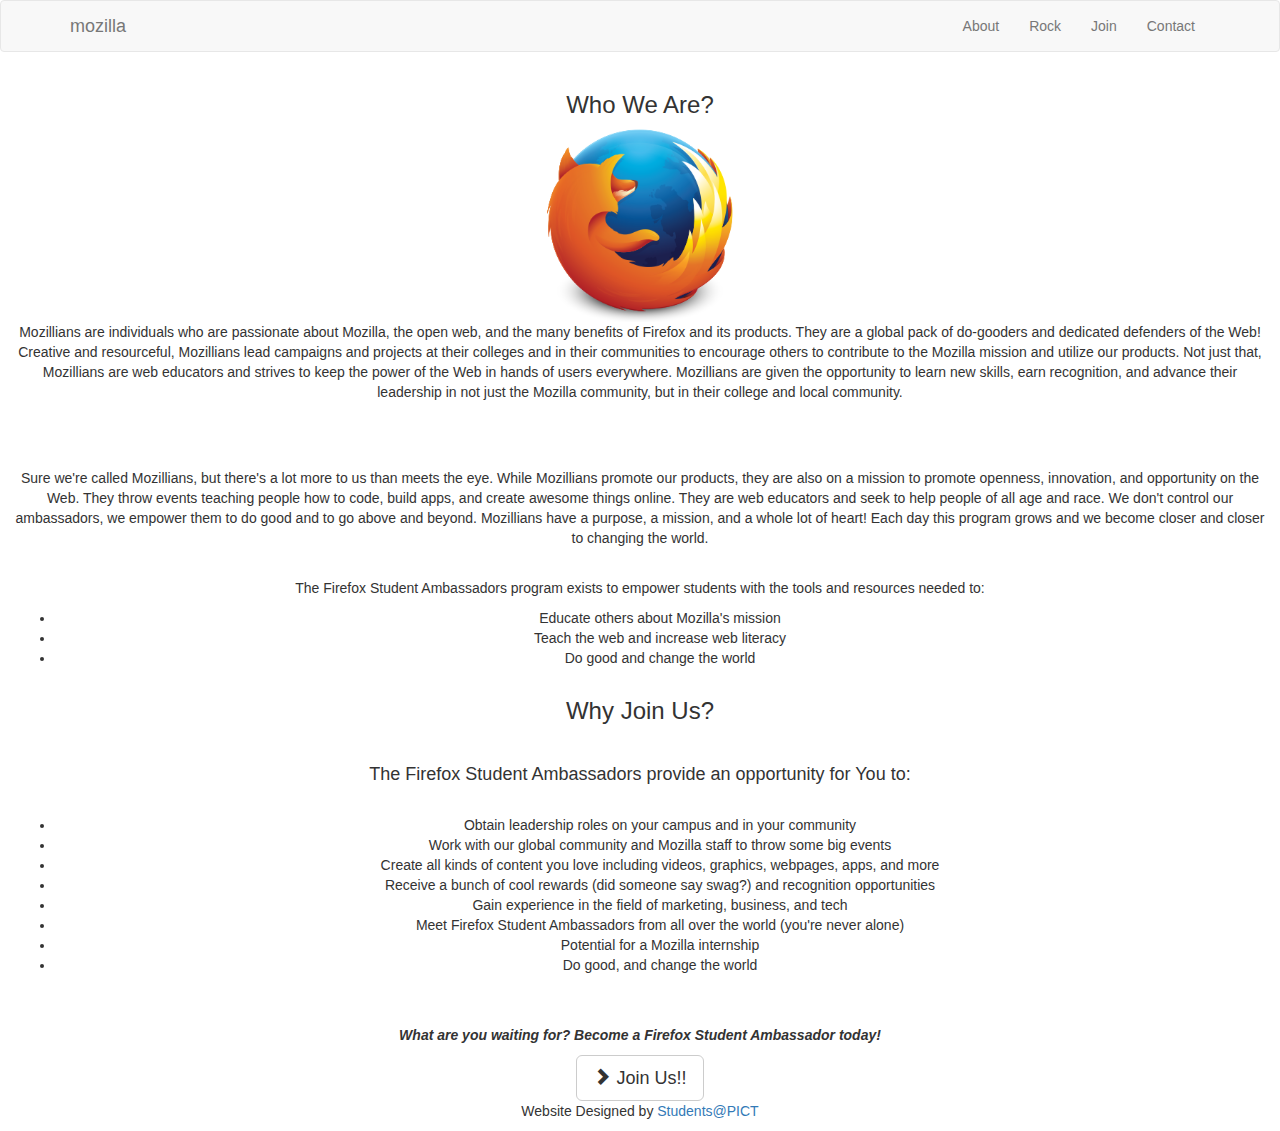
==== index.html @ f91dad04 "Update index.html" ====
<!DOCTYPE html>
<html lang="en">
<head>
 <link rel="shortcut icon" href="logo2.png">
  <title>Mozilla-PICT</title>

  <meta charset="utf-8">
  <meta name="viewport" content="width=device-width, initial-scale=1">
  <link rel="stylesheet" href="http://maxcdn.bootstrapcdn.com/bootstrap/3.3.7/css/bootstrap.min.css">
  <!-- <link href="http://fonts.googleapis.com/css?family=Ubuntu" rel="stylesheet"> -->
  <link href='https://fonts.googleapis.com/css?family=Ubuntu:700' rel='stylesheet' type='text/css'>
    <link href='http://fonts.googleapis.com/css?family=Vollkorn' rel='stylesheet' type='text/css'>
  <script src="https://ajax.googleapis.com/ajax/libs/jquery/1.12.4/jquery.min.js"></script>
  <script src="http://maxcdn.bootstrapcdn.com/bootstrap/3.3.7/js/bootstrap.min.js"></script>
 <link rel="stylesheet" type="text/css" href="mozilla.css">
 <link rel="stylesheet" type="text/css" href="animate.css">
 <script type="text/javascript" src="jquery.js"></script>


 <script src="https://cdnjs.cloudflare.com/ajax/libs/wow/1.1.2/wow.min.js"></script>
              <script>
              new WOW().init();
</script>

</head>
<body>

<!-- Navbar -->
<nav class="navbar navbar-default wow slideInDown">
  <div class="container">
    <div class="navbar-header">
      <button type="button" class="navbar-toggle" data-toggle="collapse" data-target="#myNavbar">
        <span class="icon-bar"></span>
        <span class="icon-bar"></span>
        <span class="icon-bar"></span> 
         <span class="icon-bar"></span>                        
      </button>
      <a class="navbar-brand" href="#" id="leftNavbar">mozilla</a>
    </div>
    <div class="collapse navbar-collapse" id="myNavbar">
      <ul class="nav navbar-nav navbar-right">
        <li><a href="#About">About</a></li>
        <li><a href="#Rock">Rock</a></li>
        <li><a href="#Join">Join</a></li>
         <li><a href="#Contact">Contact</a></li>
      </ul>
    </div>
  </div>
</nav>


<div class="container-fluid bg-1 text-center" id="About">
  <h3 class="margin">Who We Are?</h3>
  <img src="logo2.png" class="img-responsive margin wow bounce" style="display:inline" alt="Mozilla" width="190" height="190">
  <p>Mozillians are individuals who are passionate about Mozilla, the open web, and the many benefits of Firefox and its products. 
They are a global pack of do-gooders and dedicated defenders of the Web! Creative and resourceful, Mozillians lead campaigns and projects at their colleges and in their communities to encourage others to contribute to the Mozilla mission and utilize our products. Not just that, Mozillians are web educators and strives to keep the power of the Web in hands of users everywhere. 
Mozillians are given the opportunity to learn new skills, earn recognition, and advance their leadership in not just the Mozilla community, but in their college and local community. </p>
</div>

<!-- Second Container -->
<div class="container-fluid bg-2 text-center" id="Rock">
  <h3 class="margin" style="color:white;">Why We Rock?</h3>
  <p>Sure we're called Mozillians, but there's a lot more to us than meets the eye. While Mozillians promote our products, they are also on a mission to promote openness, innovation, and opportunity on the Web. They throw events teaching people how to code, build apps, and create awesome things online. They are web educators and seek to help people of all age and race. 
We don't control our ambassadors, we empower them to do good and to go above and beyond. Mozillians have a purpose, a mission, and a whole lot of heart! Each day this program grows and we become closer and closer to changing the world.
<br>
<br>
<p class="text-center">The Firefox Student Ambassadors program exists to empower students with the tools and resources needed to: 
<ul id="ulid">
  <li>Educate others about Mozilla's mission</li>
   <li>Teach the web and increase web literacy </li>
   <li>Do good and change the world </li>
</ul>
</p>

 </p>
</div>

<!-- Third Container (Grid) -->
<div class="container-fluid bg-3 text-center" id="Join">    
  <h3 class="margin">Why Join Us?</h3><br>
 <p class="text-center"><h4>The Firefox Student Ambassadors provide an opportunity for You to: </h4><br />
 <ul id="ulid2">
   <li>Obtain leadership roles on your campus and in your community </li>
     <li>Work with our global community and Mozilla staff to throw some big events </li>
       <li>Create all kinds of content you love including videos, graphics, webpages, apps, and more</li>
         <li>Receive a bunch of cool rewards (did someone say swag?) and recognition opportunities </li>
           <li>Gain experience in the field of marketing, business, and tech </li>
           <li>Meet Firefox Student Ambassadors from all over the world (you're never alone)</li>
           <li>Potential for a Mozilla internship </li>
           <li>Do good, and change the world</li>
 </ul>
<br>
<br>
<strong><em>What are you waiting for? Become a Firefox Student Ambassador today!</em></strong>

 </p>
  <a href="#" class="btn btn-default btn-lg">
    <span class="glyphicon glyphicon-chevron-right"></span> Join Us!!
  </a>
</div>

<!-- Footer -->
<footer class="container-fluid bg-4 text-center" id="Contact">
  <p>Website Designed by <a href="#">Students@PICT</a></p> 
</footer>

</body>
</html>
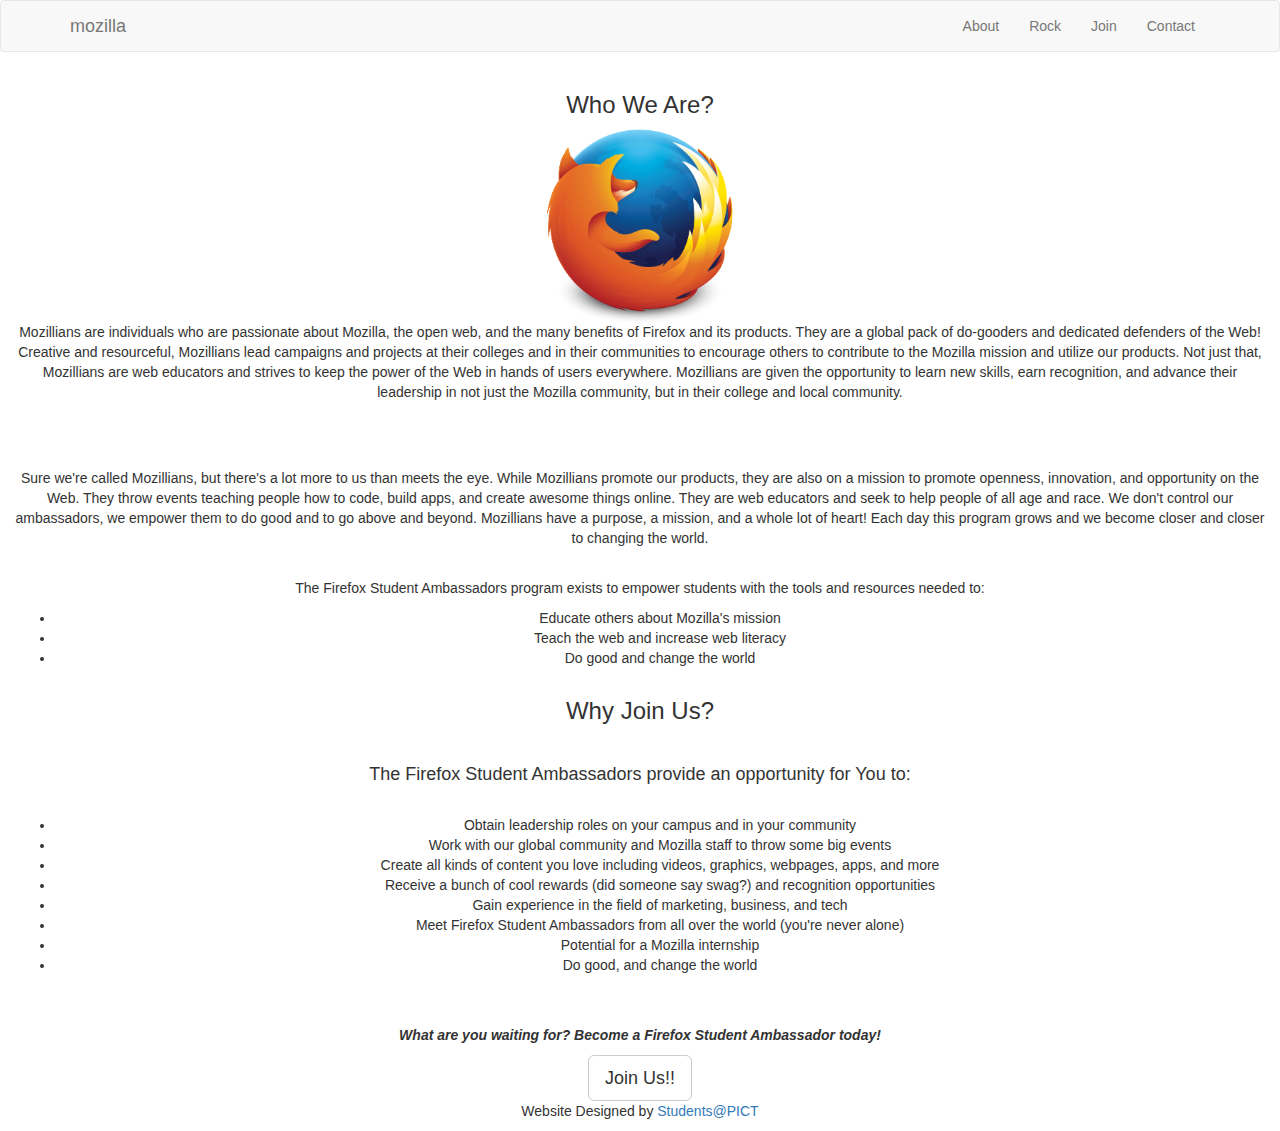
==== commit 87a78182: "Update index.html" ====
--- a/index.html
+++ b/index.html
@@ -6,18 +6,21 @@
 
   <meta charset="utf-8">
   <meta name="viewport" content="width=device-width, initial-scale=1">
-  <link rel="stylesheet" href="http://maxcdn.bootstrapcdn.com/bootstrap/3.3.7/css/bootstrap.min.css">
+  <link rel="stylesheet" href="stylesheets/bootstrap.min.css">
   <!-- <link href="http://fonts.googleapis.com/css?family=Ubuntu" rel="stylesheet"> -->
   <link href='https://fonts.googleapis.com/css?family=Ubuntu:700' rel='stylesheet' type='text/css'>
     <link href='http://fonts.googleapis.com/css?family=Vollkorn' rel='stylesheet' type='text/css'>
-  <script src="https://ajax.googleapis.com/ajax/libs/jquery/1.12.4/jquery.min.js"></script>
-  <script src="http://maxcdn.bootstrapcdn.com/bootstrap/3.3.7/js/bootstrap.min.js"></script>
- <link rel="stylesheet" type="text/css" href="mozilla.css">
- <link rel="stylesheet" type="text/css" href="animate.css">
+  <script src="javascripts/jquery.min.js"></script>
+  
+  <script src="javascripts/bootstrap.min.js"></script>
+  
+ <link rel="stylesheet" type="text/css" href="stylesheets/mozilla.css">
+ <link rel="stylesheet" type="text/css" href="stylesheets/animate.css">
+ 
  <script type="text/javascript" src="jquery.js"></script>
 
 
- <script src="https://cdnjs.cloudflare.com/ajax/libs/wow/1.1.2/wow.min.js"></script>
+ <script src="javascripts/wow.min.js"></script>
               <script>
               new WOW().init();
 </script>
@@ -95,7 +98,7 @@
 
  </p>
   <a href="#" class="btn btn-default btn-lg">
-    <span class="glyphicon glyphicon-chevron-right"></span> Join Us!!
+   Join Us!!
   </a>
 </div>
 
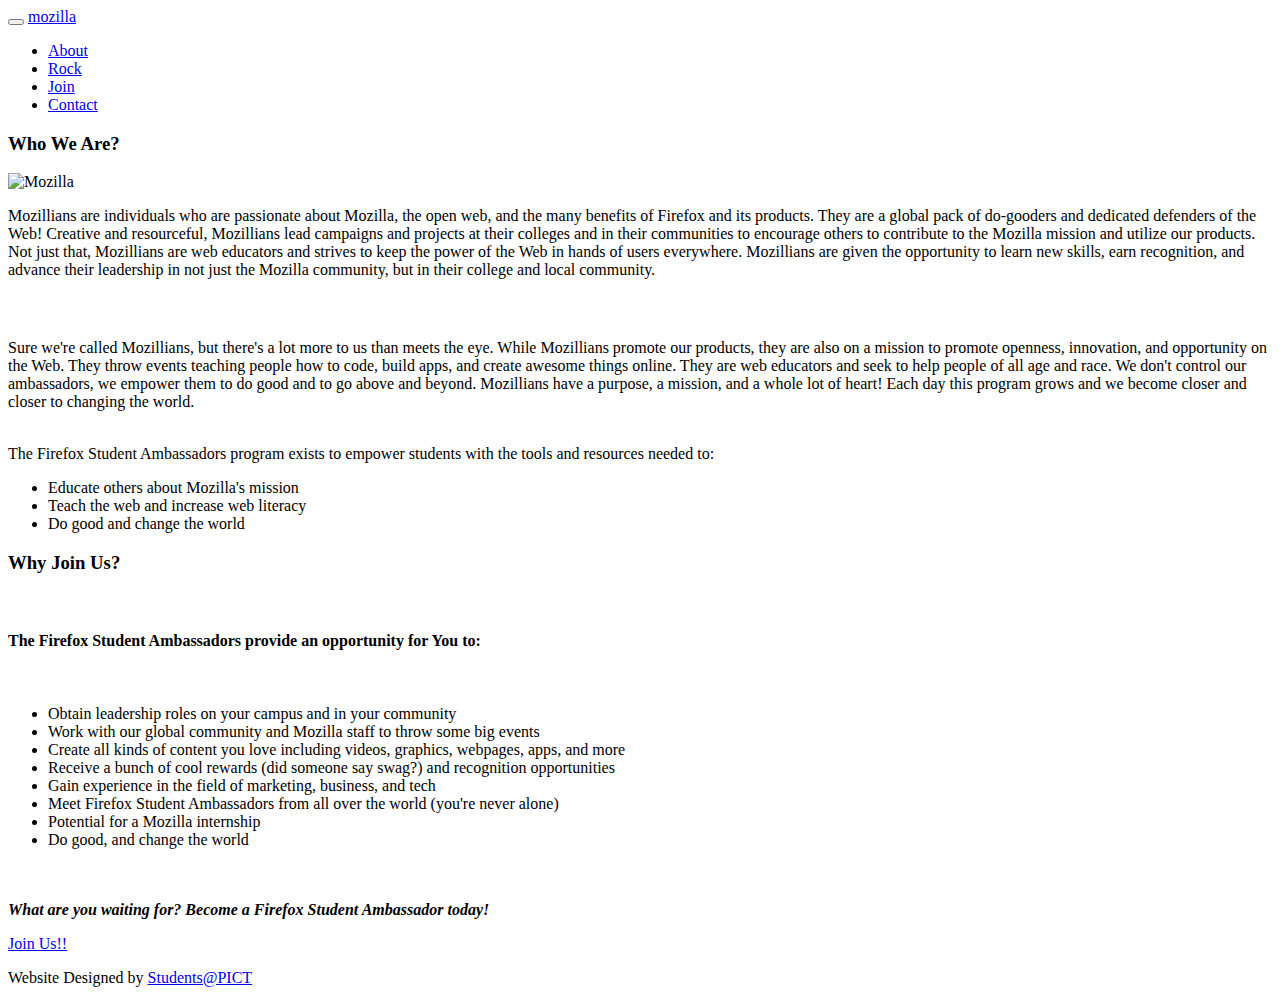
==== commit 7a38c4da: "Update index.html" ====
--- a/index.html
+++ b/index.html
@@ -6,21 +6,21 @@
 
   <meta charset="utf-8">
   <meta name="viewport" content="width=device-width, initial-scale=1">
-  <link rel="stylesheet" href="stylesheets/bootstrap.min.css">
+  <link rel="stylesheet" href="bootstrap.min.css">
   <!-- <link href="http://fonts.googleapis.com/css?family=Ubuntu" rel="stylesheet"> -->
   <link href='https://fonts.googleapis.com/css?family=Ubuntu:700' rel='stylesheet' type='text/css'>
     <link href='http://fonts.googleapis.com/css?family=Vollkorn' rel='stylesheet' type='text/css'>
-  <script src="javascripts/jquery.min.js"></script>
+  <script src="jquery.min.js"></script>
   
-  <script src="javascripts/bootstrap.min.js"></script>
+  <script src="bootstrap.min.js"></script>
   
- <link rel="stylesheet" type="text/css" href="stylesheets/mozilla.css">
- <link rel="stylesheet" type="text/css" href="stylesheets/animate.css">
+ <link rel="stylesheet" type="text/css" href="mozilla.css">
+ <link rel="stylesheet" type="text/css" href="animate.css">
  
  <script type="text/javascript" src="jquery.js"></script>
 
 
- <script src="javascripts/wow.min.js"></script>
+ <script src="wow.min.js"></script>
               <script>
               new WOW().init();
 </script>
@@ -55,20 +55,20 @@
 <div class="container-fluid bg-1 text-center" id="About">
   <h3 class="margin">Who We Are?</h3>
   <img src="logo2.png" class="img-responsive margin wow bounce" style="display:inline" alt="Mozilla" width="190" height="190">
-  <p>Mozillians are individuals who are passionate about Mozilla, the open web, and the many benefits of Firefox and its products. 
+  <p class="wow fadeIn">Mozillians are individuals who are passionate about Mozilla, the open web, and the many benefits of Firefox and its products. 
 They are a global pack of do-gooders and dedicated defenders of the Web! Creative and resourceful, Mozillians lead campaigns and projects at their colleges and in their communities to encourage others to contribute to the Mozilla mission and utilize our products. Not just that, Mozillians are web educators and strives to keep the power of the Web in hands of users everywhere. 
 Mozillians are given the opportunity to learn new skills, earn recognition, and advance their leadership in not just the Mozilla community, but in their college and local community. </p>
 </div>
 
 <!-- Second Container -->
 <div class="container-fluid bg-2 text-center" id="Rock">
-  <h3 class="margin" style="color:white;">Why We Rock?</h3>
-  <p>Sure we're called Mozillians, but there's a lot more to us than meets the eye. While Mozillians promote our products, they are also on a mission to promote openness, innovation, and opportunity on the Web. They throw events teaching people how to code, build apps, and create awesome things online. They are web educators and seek to help people of all age and race. 
+  <h3 class="margin wow flipInY" style="color:white;">Why We Rock?</h3>
+  <p class="wow fadeIn">Sure we're called Mozillians, but there's a lot more to us than meets the eye. While Mozillians promote our products, they are also on a mission to promote openness, innovation, and opportunity on the Web. They throw events teaching people how to code, build apps, and create awesome things online. They are web educators and seek to help people of all age and race. 
 We don't control our ambassadors, we empower them to do good and to go above and beyond. Mozillians have a purpose, a mission, and a whole lot of heart! Each day this program grows and we become closer and closer to changing the world.
 <br>
 <br>
-<p class="text-center">The Firefox Student Ambassadors program exists to empower students with the tools and resources needed to: 
-<ul id="ulid">
+<p class="text-center wow fadeIn">The Firefox Student Ambassadors program exists to empower students with the tools and resources needed to: 
+<ul id="ulid" class="wow fadeIn">
   <li>Educate others about Mozilla's mission</li>
    <li>Teach the web and increase web literacy </li>
    <li>Do good and change the world </li>
@@ -80,9 +80,9 @@
 
 <!-- Third Container (Grid) -->
 <div class="container-fluid bg-3 text-center" id="Join">    
-  <h3 class="margin">Why Join Us?</h3><br>
- <p class="text-center"><h4>The Firefox Student Ambassadors provide an opportunity for You to: </h4><br />
- <ul id="ulid2">
+  <h3 class="margin wow flipInY">Why Join Us?</h3><br>
+ <p class="text-center wow fadeIn"><h4>The Firefox Student Ambassadors provide an opportunity for You to: </h4><br />
+ <ul id="ulid2" class="wow fadeIn">
    <li>Obtain leadership roles on your campus and in your community </li>
      <li>Work with our global community and Mozilla staff to throw some big events </li>
        <li>Create all kinds of content you love including videos, graphics, webpages, apps, and more</li>
@@ -97,7 +97,7 @@
 <strong><em>What are you waiting for? Become a Firefox Student Ambassador today!</em></strong>
 
  </p>
-  <a href="#" class="btn btn-default btn-lg">
+  <a href="#" class="btn btn-default btn-lg wow fadeInUpBig">
    Join Us!!
   </a>
 </div>
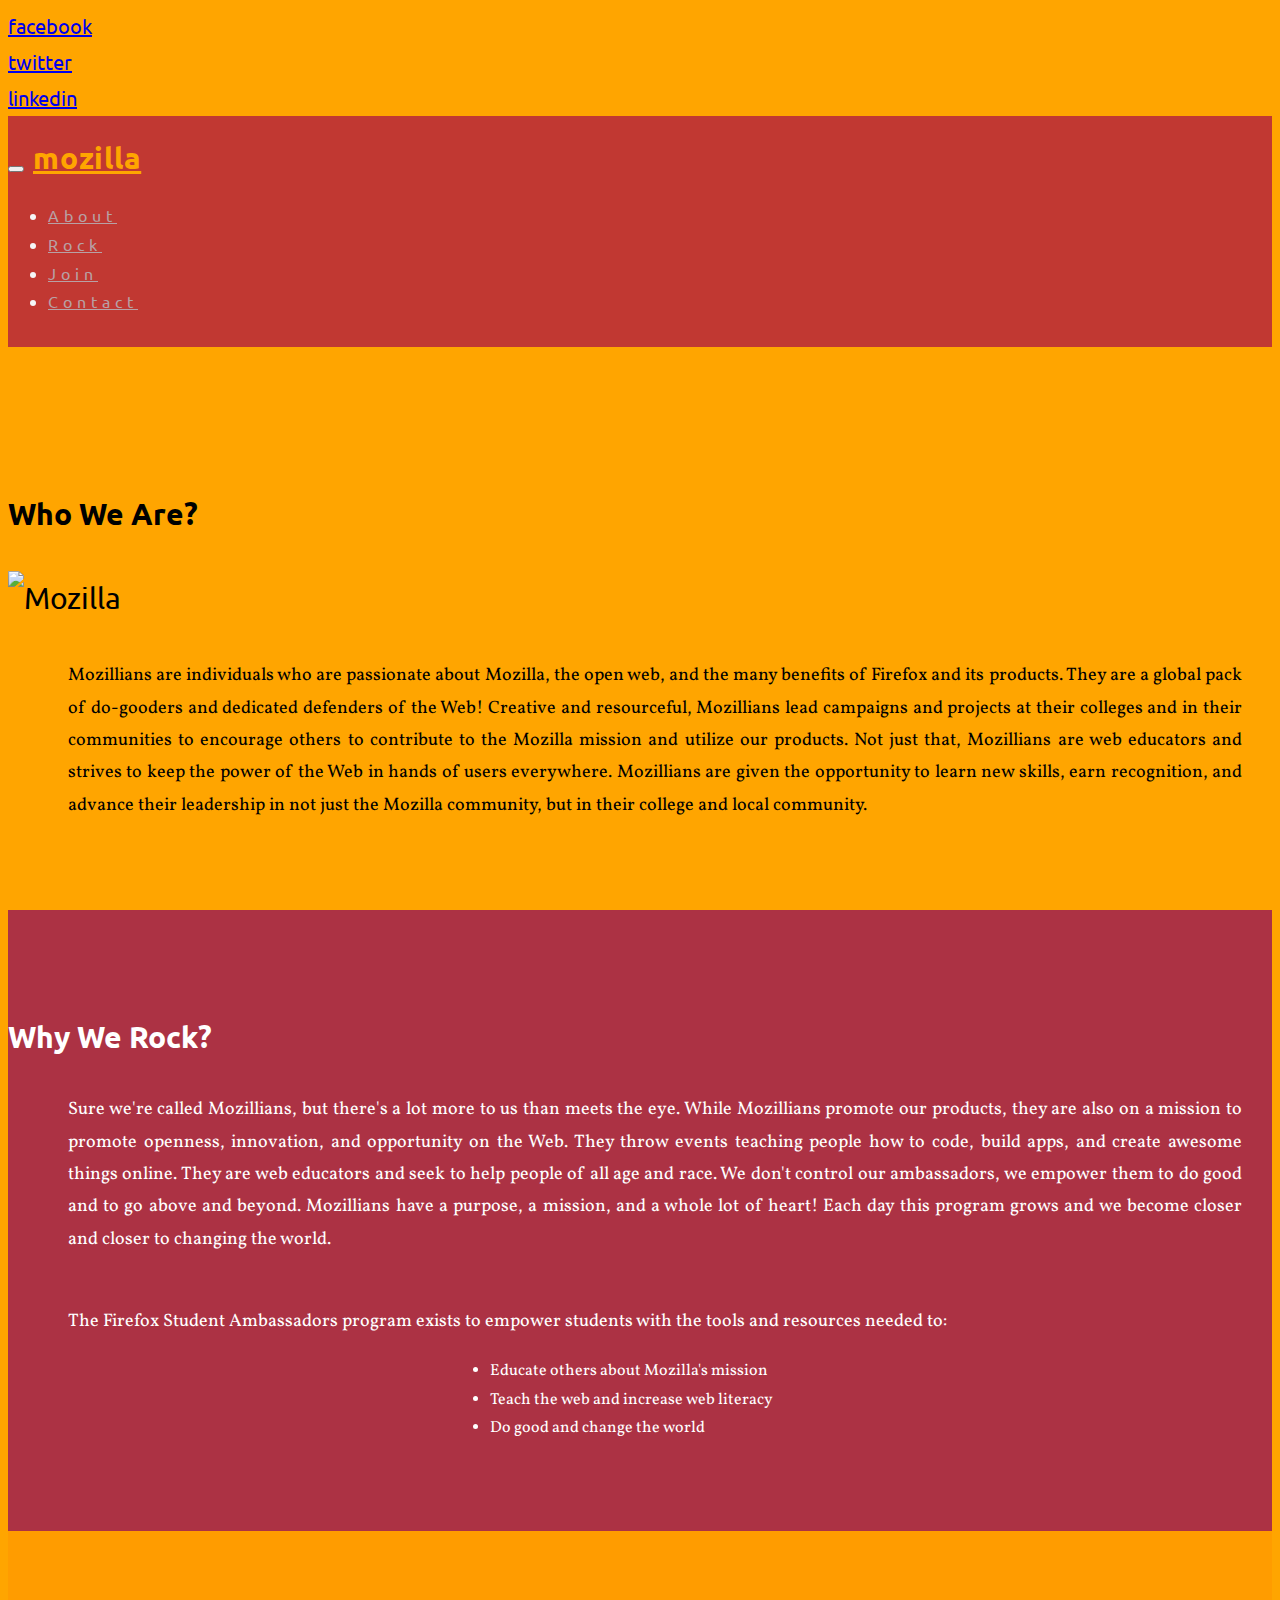
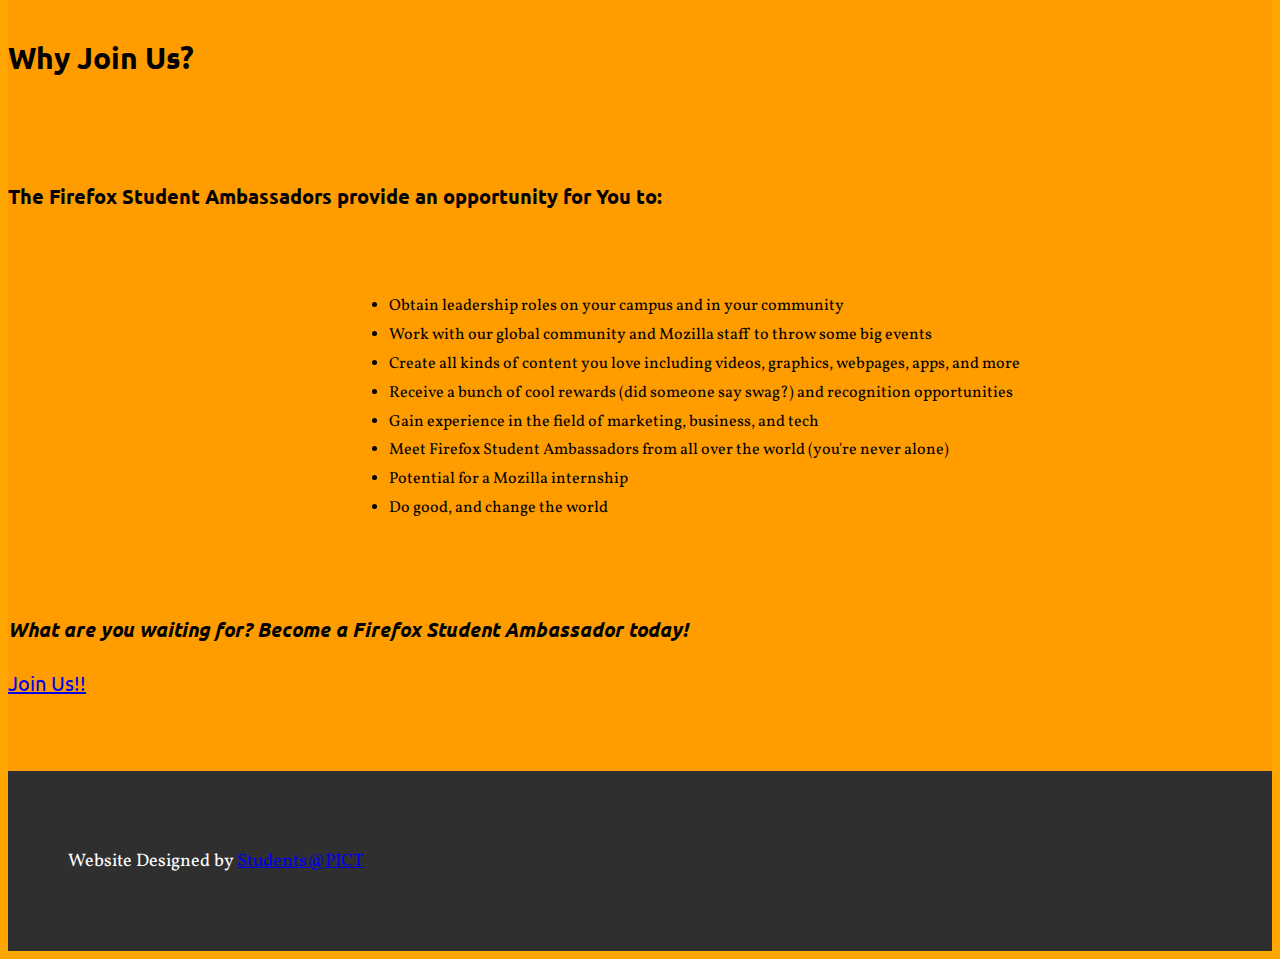
==== commit 3bf948ee: "Update index.html" ====
--- a/index.html
+++ b/index.html
@@ -2,7 +2,7 @@
 <html lang="en">
 <head>
  <link rel="shortcut icon" href="logo2.png">
-  <title>Mozilla-PICT</title>
+  <title>Mozilla Club PICT</title>
 
   <meta charset="utf-8">
   <meta name="viewport" content="width=device-width, initial-scale=1">
@@ -26,10 +26,16 @@
 </script>
 
 </head>
-<body>
+<body id="mozillai" data-spy="scroll" data-target=".navbar" data-offset="55">
+  <div class="sharebar twittericon wow slideInLeft">
+    <a href="https://www.facebook.com/oopadai" class="icon icon-mono facebook">facebook</a><br>
+    <a href="https://twitter.com/oopadai" class="icon icon-duo twitter">twitter</a><br>
+    <a href="https://www.linkedin.com/company/oopadai" class="icon icon-trio linkedin">linkedin</a><br>
+    
+  </div>
 
 <!-- Navbar -->
-<nav class="navbar navbar-default wow slideInDown">
+<nav class="navbar navbar-default navbar-fixed-top wow slideInDown">
   <div class="container">
     <div class="navbar-header">
       <button type="button" class="navbar-toggle" data-toggle="collapse" data-target="#myNavbar">
@@ -53,7 +59,7 @@
 
 
 <div class="container-fluid bg-1 text-center" id="About">
-  <h3 class="margin">Who We Are?</h3>
+  <h3 class="margin" id="topmargin">Who We Are?</h3>
   <img src="logo2.png" class="img-responsive margin wow bounce" style="display:inline" alt="Mozilla" width="190" height="190">
   <p class="wow fadeIn">Mozillians are individuals who are passionate about Mozilla, the open web, and the many benefits of Firefox and its products. 
 They are a global pack of do-gooders and dedicated defenders of the Web! Creative and resourceful, Mozillians lead campaigns and projects at their colleges and in their communities to encourage others to contribute to the Mozilla mission and utilize our products. Not just that, Mozillians are web educators and strives to keep the power of the Web in hands of users everywhere. 
@@ -97,7 +103,7 @@
 <strong><em>What are you waiting for? Become a Firefox Student Ambassador today!</em></strong>
 
  </p>
-  <a href="#" class="btn btn-default btn-lg wow fadeInUpBig">
+  <a href="https://goo.gl/forms/7usBuqF9Qe9Srpbp1" class="btn btn-default btn-lg wow rubberBand">
    Join Us!!
   </a>
 </div>
--- a/mozilla.css
+++ b/mozilla.css
@@ -0,0 +1,123 @@
+body {
+      font: 20px Ubuntu, sans-serif;
+      line-height: 1.8;
+      color: #f5f6f7;
+      background-color: orange;
+
+
+  }
+  p 
+  {
+    font-size: 18px;
+    font-family: Vollkorn;
+    margin-left: 60px;
+    margin-right: 30px;
+    text-align: justify;
+    margin-top: 5px;
+  }
+  .margin 
+  {
+    margin-bottom: 30px;
+    color: black;
+    font-size: 30px;
+  }
+  #topmargin
+  {
+    margin-top: 70px;
+  }
+  .bg-1 { 
+      background-color: orange; 
+      color: black;
+  }
+  .bg-2 { 
+      background-color: #ac3244; 
+      color: #ffffff;
+  }
+  .bg-3 { 
+     background-color: #FF9C00;
+      color: black;
+  }
+  .bg-4 { 
+      background-color: #2f2f2f; 
+      color: #fff;
+      height: 40px;
+  }
+  .container-fluid {
+      padding-top: 70px;
+      padding-bottom: 70px;
+  }
+  .navbar {
+      padding-top: 15px;
+      padding-bottom: 15px;
+      border: 0;
+      border-radius: 0;
+      margin-bottom: 0;
+      font-size: 16px;
+      letter-spacing: 5px;
+      background-color:#C13832;
+  }
+  .navbar-nav  li a:hover {
+      color: orange !important;
+  }
+
+  .navbar-default .navbar-nav li.active a {
+    color: white;
+    background-color:#C13832;
+}
+
+  #leftNavbar
+  {
+    
+    font-family: 'Ubuntu', sans-serif;
+    font-size: 30px;
+    font-weight: 700;
+    letter-spacing:0.75px;
+    color: orange;
+
+  }
+
+  .navbar-default .navbar-nav > li > a
+  {
+    color: #b8a1a5;
+  }
+
+
+#ulid
+{
+  font-size: 16px;
+    font-family: Vollkorn;
+    margin-left: 30px;
+    margin-right: 30px;
+    text-align: justify;
+    margin-left: 35%;
+}
+
+#ulid2
+{
+  font-size: 16px;
+    font-family: Vollkorn;
+    margin-left: 30px;
+    margin-right: 30px;
+    text-align: justify;
+    margin-left: 27%;
+}
+
+
+@media only screen and (max-width:768px) 
+{
+  #ulid
+  {
+    margin-left: 5%;
+
+  }
+  #ulid2
+  {
+    margin-left: 5%;
+  }
+
+  p
+  {
+    margin-left: 10px;
+    margin-right: 10px;
+  }
+}
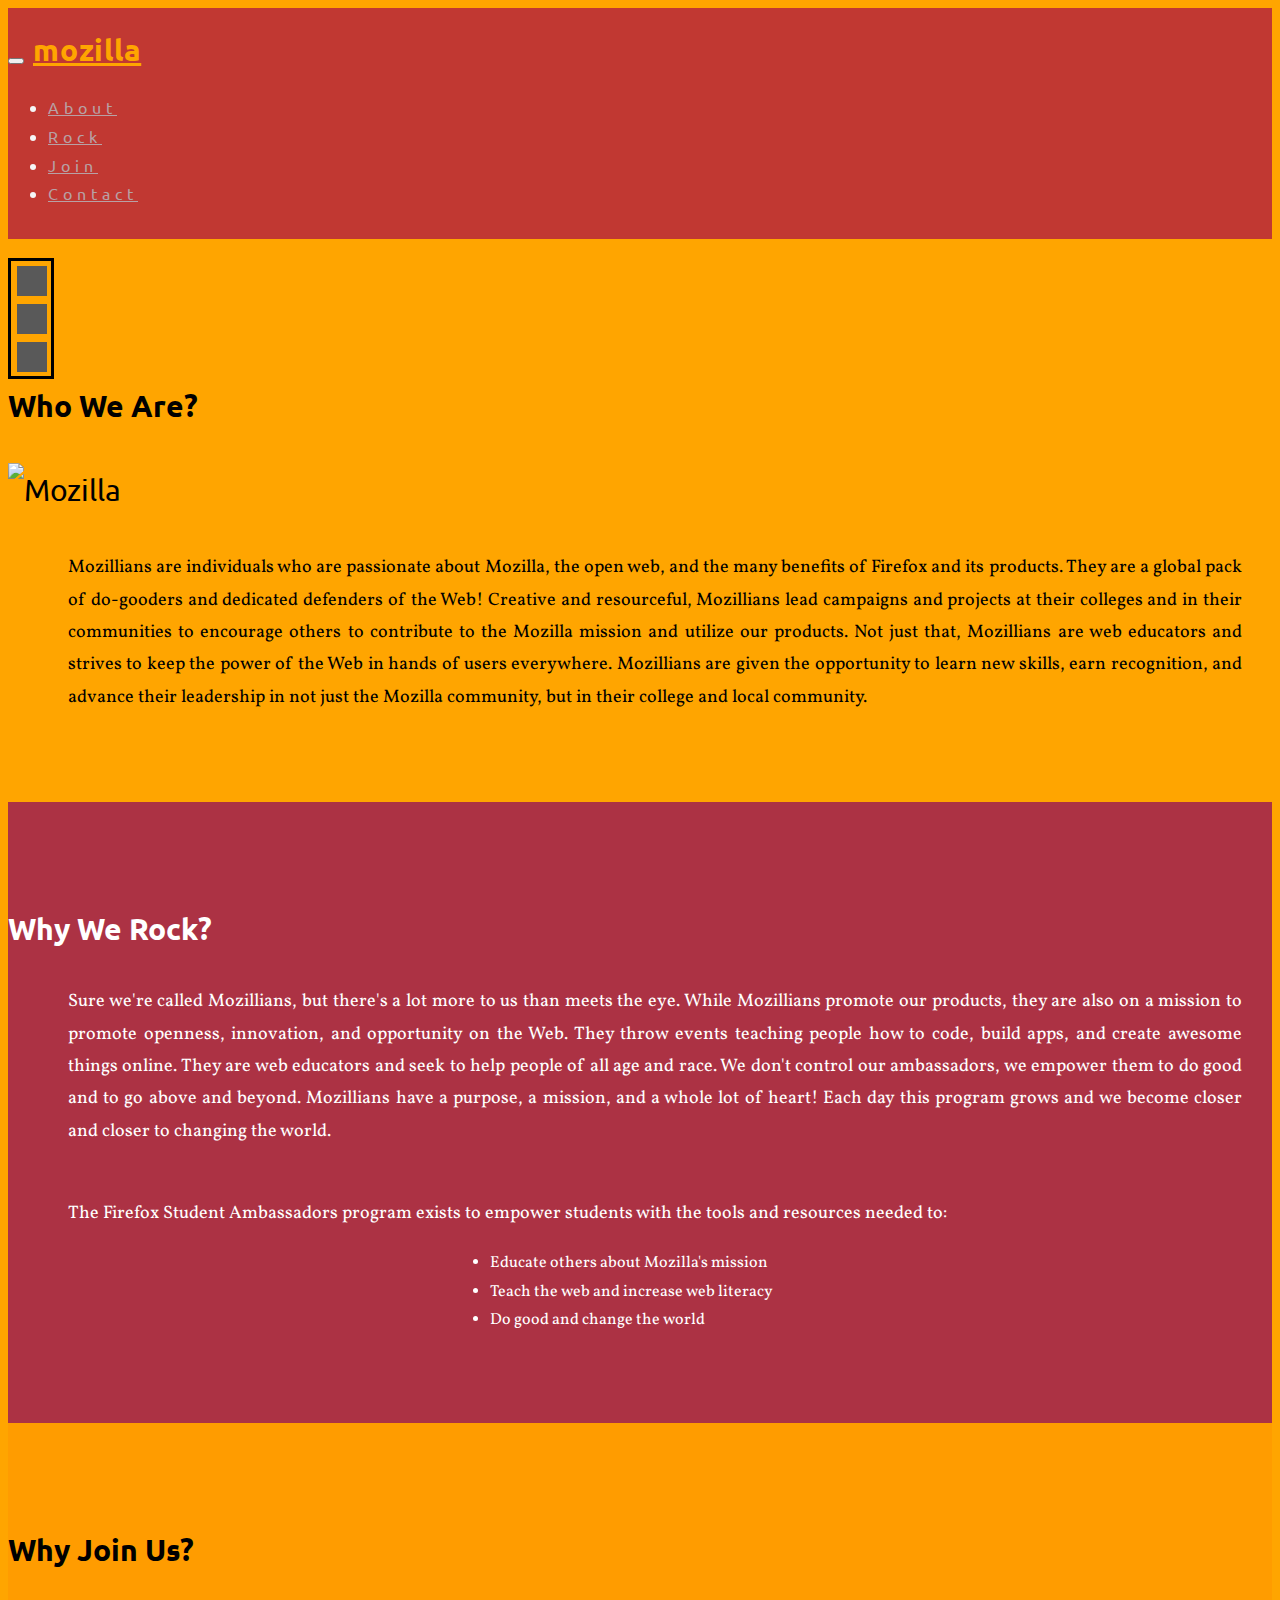
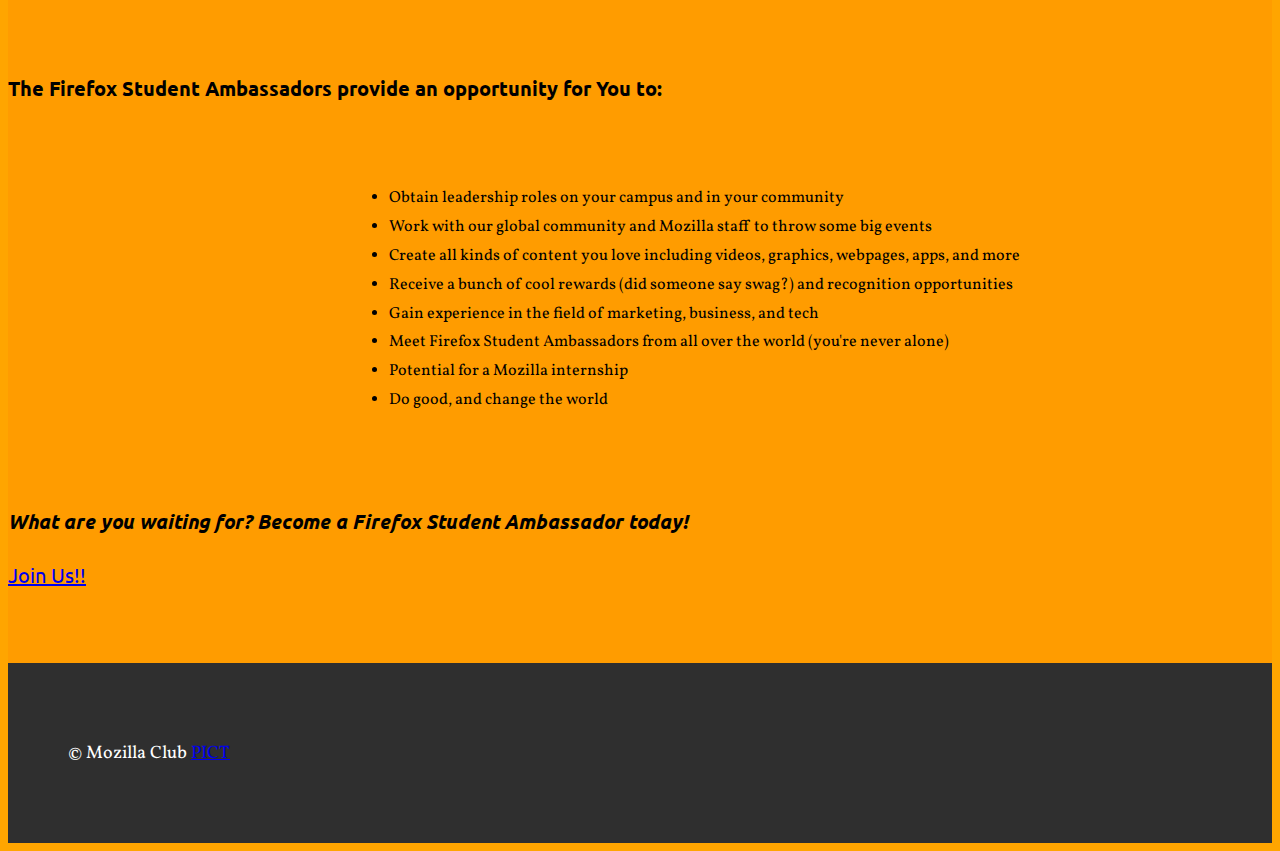
==== commit 512e7843: "Update index.html" ====
--- a/index.html
+++ b/index.html
@@ -2,7 +2,7 @@
 <html lang="en">
 <head>
  <link rel="shortcut icon" href="logo2.png">
-  <title>Mozilla Club PICT</title>
+  <title>Mozilla Club, PICT</title>
 
   <meta charset="utf-8">
   <meta name="viewport" content="width=device-width, initial-scale=1">
@@ -110,7 +110,8 @@
 
 <!-- Footer -->
 <footer class="container-fluid bg-4 text-center" id="Contact">
-  <p>Website Designed by <a href="#">Students@PICT</a></p> 
+    <p>&copy Mozilla Club <a href="https://www.pict.edu">PICT</a></p> 
+
 </footer>
 
 </body>
--- a/mozilla.css
+++ b/mozilla.css
@@ -101,6 +101,84 @@
     text-align: justify;
     margin-left: 27%;
 }
+.sharebar
+{
+    position: fixed;
+    vertical-align: center;
+    float: left; 
+    padding: 1px 0 0 2px; 
+    margin-top: 250px;
+    margin-right: 20px;
+    z-index:1;
+  
+    border-color:black;
+    border-style: solid;
+}
+
+.icon {
+  display: inline-block;
+  vertical-align: top;
+  overflow: hidden;
+  margin: 4px;
+  width: 30px;
+  height: 30px;
+  font-size: 0;
+  text-indent: -9999px;
+}
+
+.icon-mono {
+ 
+  background-image: url("Facebook.svg"), none;
+  background-color: #595959;
+  -webkit-transition: background 0.3s;
+          transition: background 0.3s;
+}
+
+.icon-duo {
+  
+  background-image: url("Twitter.svg"), none;
+  background-color: #595959;
+  -webkit-transition: background 0.3s;
+          transition: background 0.3s;
+}
+
+.icon-trio{
+ 
+  background-image: url("Linkedin.svg"), none;
+  background-color: #595959;
+  -webkit-transition: background 0.3s;
+          transition: background 0.3s;
+}
+
+
+.icon-mono.facebook {
+  background-position: 0 0;
+}
+
+.icon-mono.facebook:hover {
+  background-color: #3b5998;
+  background-position: 0 -60px;
+}
+
+
+.icon-duo.twitter {
+  background-position: 0 0;
+}
+
+.icon-duo.twitter:hover {
+  background-color: #4099ff;
+  background-position: 0 -60px;
+}
+
+
+.icon-trio.linkedin {
+  background-position: 0 0;
+}
+
+.icon-trio.linkedin:hover {
+  background-color: #d34836;
+  background-position: 0 -60px;
+}
 
 
 @media only screen and (max-width:768px) 
@@ -114,7 +192,10 @@
   {
     margin-left: 5%;
   }
-
+ .sharebar
+ {
+       display:none;
+ }
   p
   {
     margin-left: 10px;
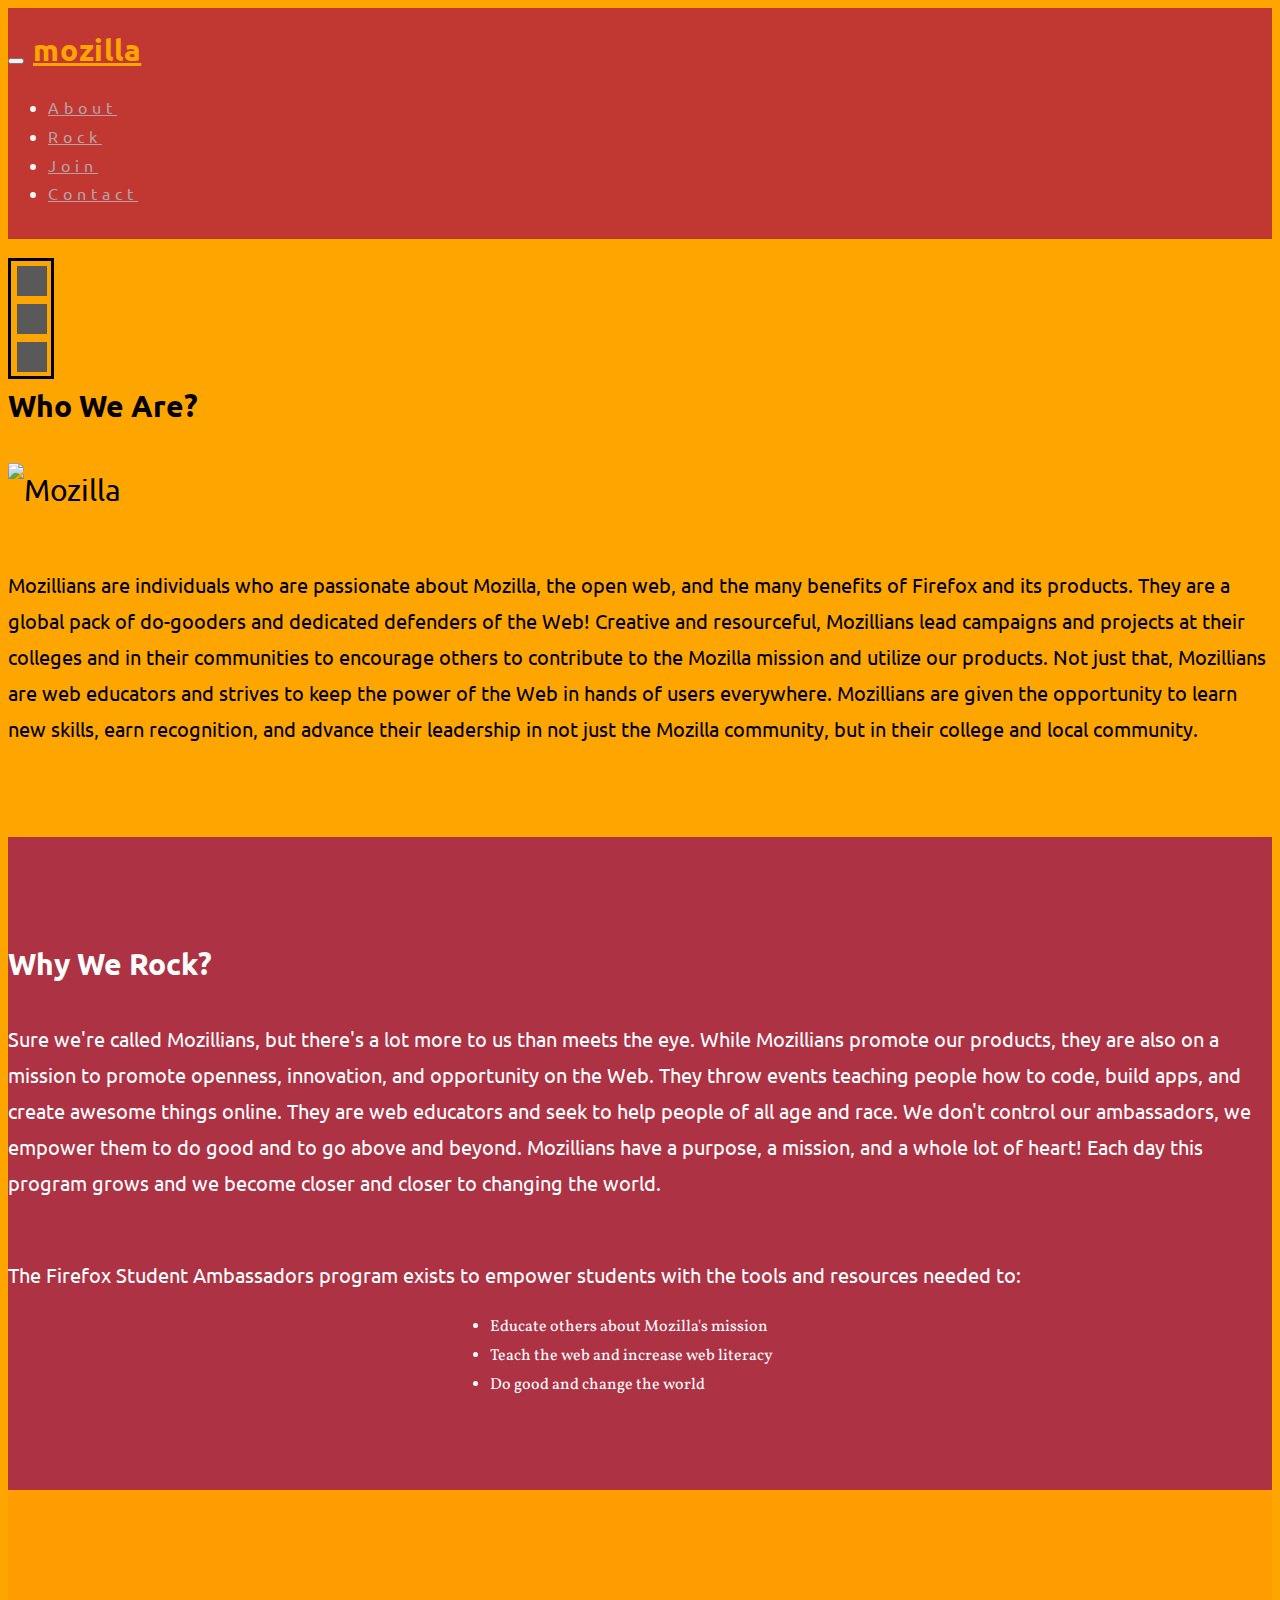
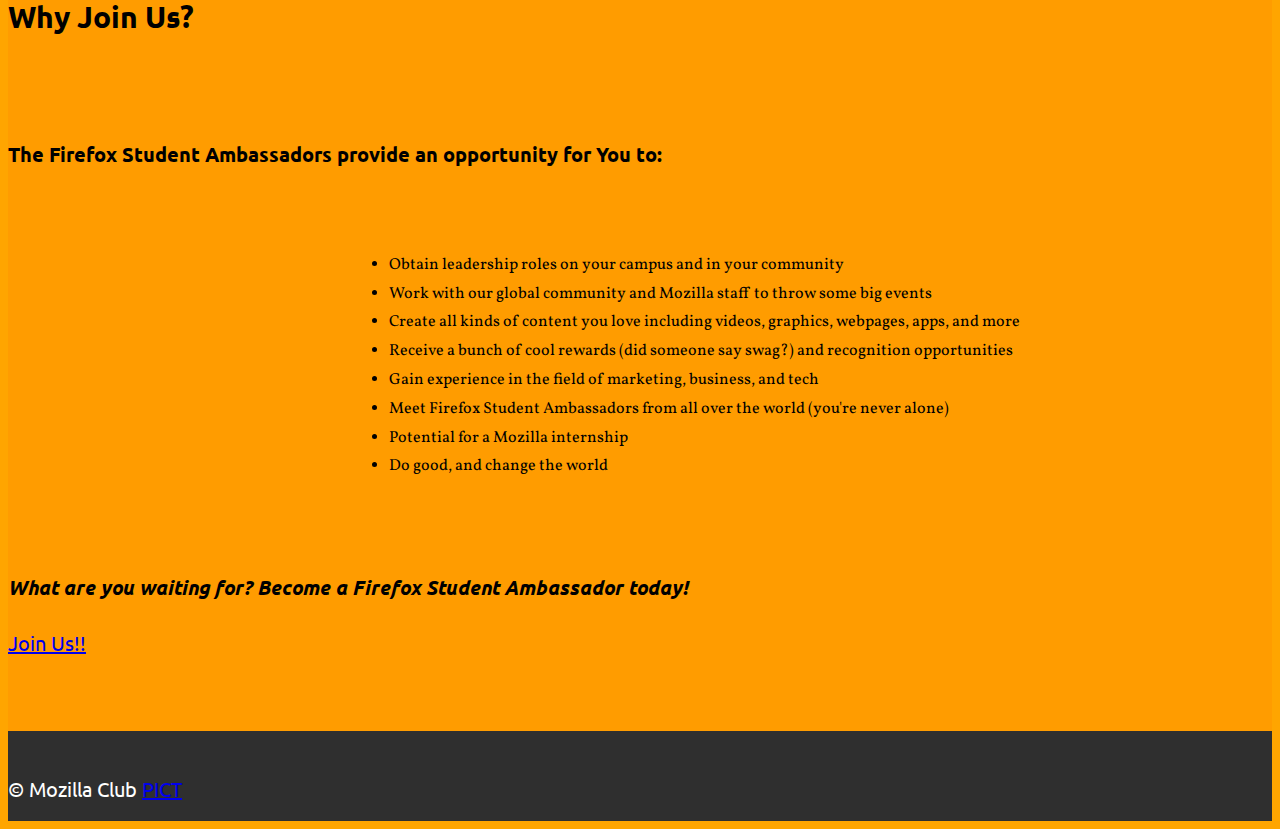
==== commit d7f8a073: "Update index.html" ====
--- a/index.html
+++ b/index.html
@@ -2,7 +2,7 @@
 <html lang="en">
 <head>
  <link rel="shortcut icon" href="logo2.png">
-  <title>Mozilla Club, PICT</title>
+  <title>Mozilla Club PICT</title>
 
   <meta charset="utf-8">
   <meta name="viewport" content="width=device-width, initial-scale=1">
@@ -44,7 +44,7 @@
         <span class="icon-bar"></span> 
          <span class="icon-bar"></span>                        
       </button>
-      <a class="navbar-brand" href="#" id="leftNavbar">mozilla</a>
+      <a class="navbar-brand" href="#About" id="leftNavbar">mozilla</a>
     </div>
     <div class="collapse navbar-collapse" id="myNavbar">
       <ul class="nav navbar-nav navbar-right">
--- a/mozilla.css
+++ b/mozilla.css
@@ -5,6 +5,10 @@
       background-color: orange;
 
 
+  }
+  .navbar-default .navbar-nav > .active > a, .navbar-default .navbar-nav > .active > a:focus, .navbar-default .navbar-nav > .active > a:hover{
+        background-color: transparent;
+  }
   }
   p 
   {
@@ -37,14 +41,17 @@
      background-color: #FF9C00;
       color: black;
   }
-  .bg-4 { 
-      background-color: #2f2f2f; 
-      color: #fff;
-      height: 40px;
-  }
+
   .container-fluid {
       padding-top: 70px;
       padding-bottom: 70px;
+  }
+   .bg-4 { 
+      background-color: #2f2f2f; 
+      color: #fff;
+      height: 20px;
+      padding-top: 20px;
+      padding-bottom: 50px;
   }
   .navbar {
       padding-top: 15px;
@@ -180,7 +187,6 @@
   background-position: 0 -60px;
 }
 
-
 @media only screen and (max-width:768px) 
 {
   #ulid
@@ -192,13 +198,15 @@
   {
     margin-left: 5%;
   }
- .sharebar
- {
-       display:none;
- }
+  .sharebar
+  {
+    display: none;
+  }
+
   p
   {
     margin-left: 10px;
     margin-right: 10px;
   }
-}
+
+}
